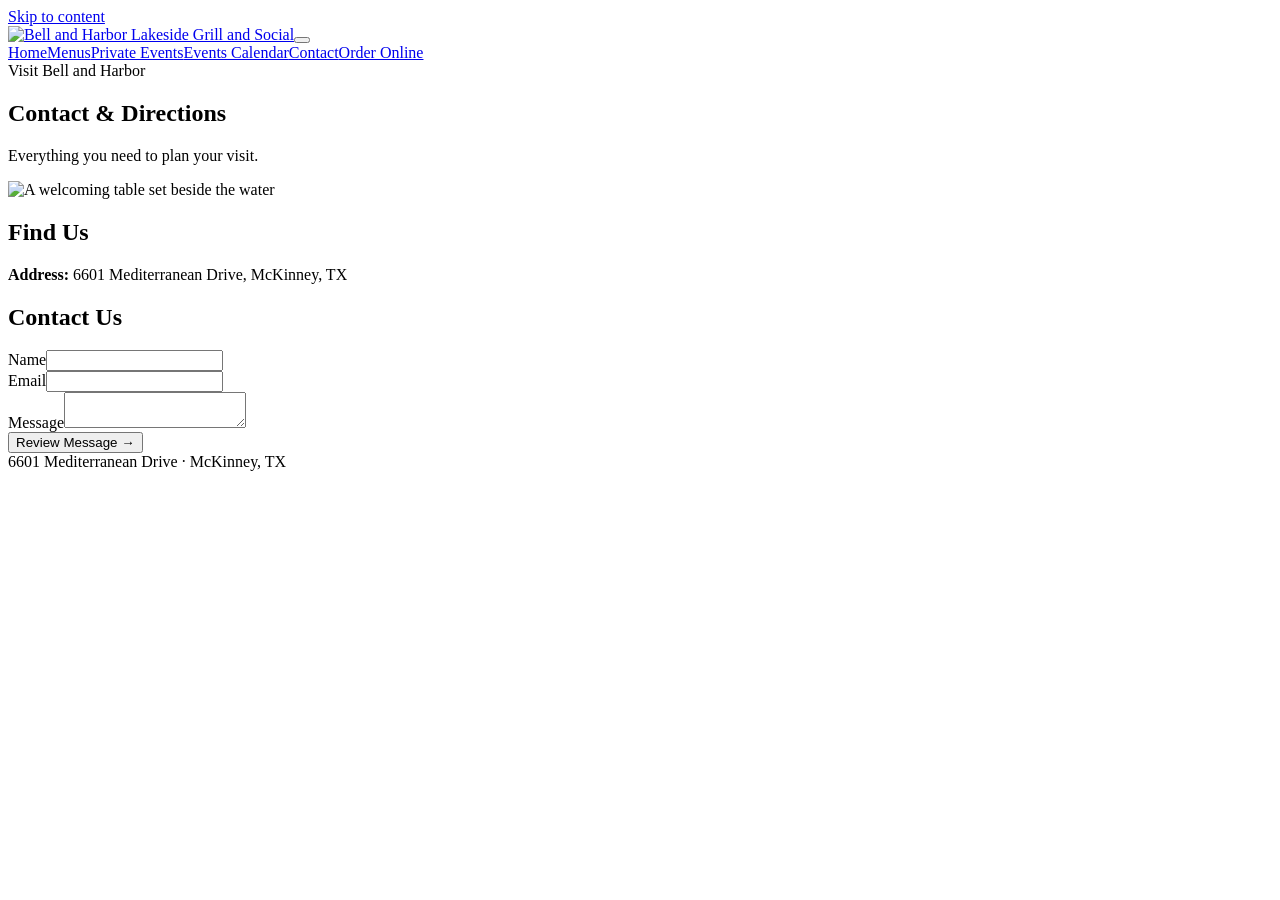
==== contact/index.html @ 9f1602d9 "Correct hero text backing and clean notices and menu interactions" ====
<!doctype html><html lang="en"><head><meta charset="utf-8"><meta name="viewport" content="width=device-width,initial-scale=1"><meta name="theme-color" content="#002140"><title>Contact & Directions | Bell and Harbor Lakeside Grill and Social</title><meta name="description" content="Restaurant hours, verified address, map and contact details for Bell and Harbor."><link rel="canonical" href="https://jasonsunburstdodge.github.io/Bell-and-Harbor/contact/"><link rel="stylesheet" href="/Bell-and-Harbor/site-style.css?v=20261118-menus-navy-text"><link rel="stylesheet" href="/Bell-and-Harbor/lakeside-home.css?v=20261118-menus-navy-text"><link rel="stylesheet" href="/Bell-and-Harbor/lakeside-inner.css?v=20261119-hero-text-panels"><link rel="stylesheet" href="/Bell-and-Harbor/lakeside-ctas.css?v=20261118-menus-navy-text"><link rel="preconnect" href="https://fonts.googleapis.com"><link rel="preconnect" href="https://fonts.gstatic.com" crossorigin><link rel="icon" type="image/jpeg" href="/Bell-and-Harbor/assets/redesign/brand-bell-harbor.jpg?v=20261118-navy-brand"></head><body class="lakeside-inner"><a class="skip" href="#main">Skip to content</a><header class="lake-header"><a class="lake-logo" href="/Bell-and-Harbor/" aria-label="Bell and Harbor home"><img src="/Bell-and-Harbor/assets/redesign/brand-bell-harbor.jpg?v=20261118-navy-brand" alt="Bell and Harbor Lakeside Grill and Social" width="180" height="200"></a><button class="lake-menu-toggle" aria-controls="lake-navigation" aria-expanded="false" aria-label="Open navigation" type="button"><span></span><span></span><span></span></button><nav id="lake-navigation" class="lake-navigation" aria-label="Primary navigation"><a href="/Bell-and-Harbor/">Home</a><a href="/Bell-and-Harbor/menus/">Menus</a><a href="/Bell-and-Harbor/private-events/">Private Events</a><a href="/Bell-and-Harbor/events/">Events Calendar</a><a href="/Bell-and-Harbor/contact/" aria-current="page">Contact</a><a class="lake-order" href="/Bell-and-Harbor/order/">Order Online</a></nav></header><main id="main"><section class="page-hero "><div><div class="hero-text-panel"><div class="eyebrow">Visit Bell and Harbor</div><h1>Contact & Directions</h1><p>Everything you need to plan your visit.</p></div></div><img src="/Bell-and-Harbor/assets/redesign/lakeside-table-setting-open-patio.webp" alt="A welcoming table set beside the water"></section><section class="content"><div class="split"><div class="panel"><h2>Find Us</h2><p><strong>Address:</strong> 6601 Mediterranean Drive, McKinney, TX</p></div><form class="panel" data-preview="contact"><h2>Contact Us</h2><div class="field"><label for="c-name">Name</label><input id="c-name" name="c-name" type="text" required></div><div class="field"><label for="c-email">Email</label><input id="c-email" name="c-email" type="email" required></div><div class="field"><label for="c-message">Message</label><textarea id="c-message" required></textarea></div><button class="button" type="submit">Review Message →</button><div role="status" aria-live="polite"></div></form></div></section></main><footer class="lake-footer"><span>6601 Mediterranean Drive · McKinney, TX</span></footer><script src="/Bell-and-Harbor/site-app.js?v=20261119-clean-copy" defer></script><script src="/Bell-and-Harbor/lakeside-nav.js" defer></script></body></html>
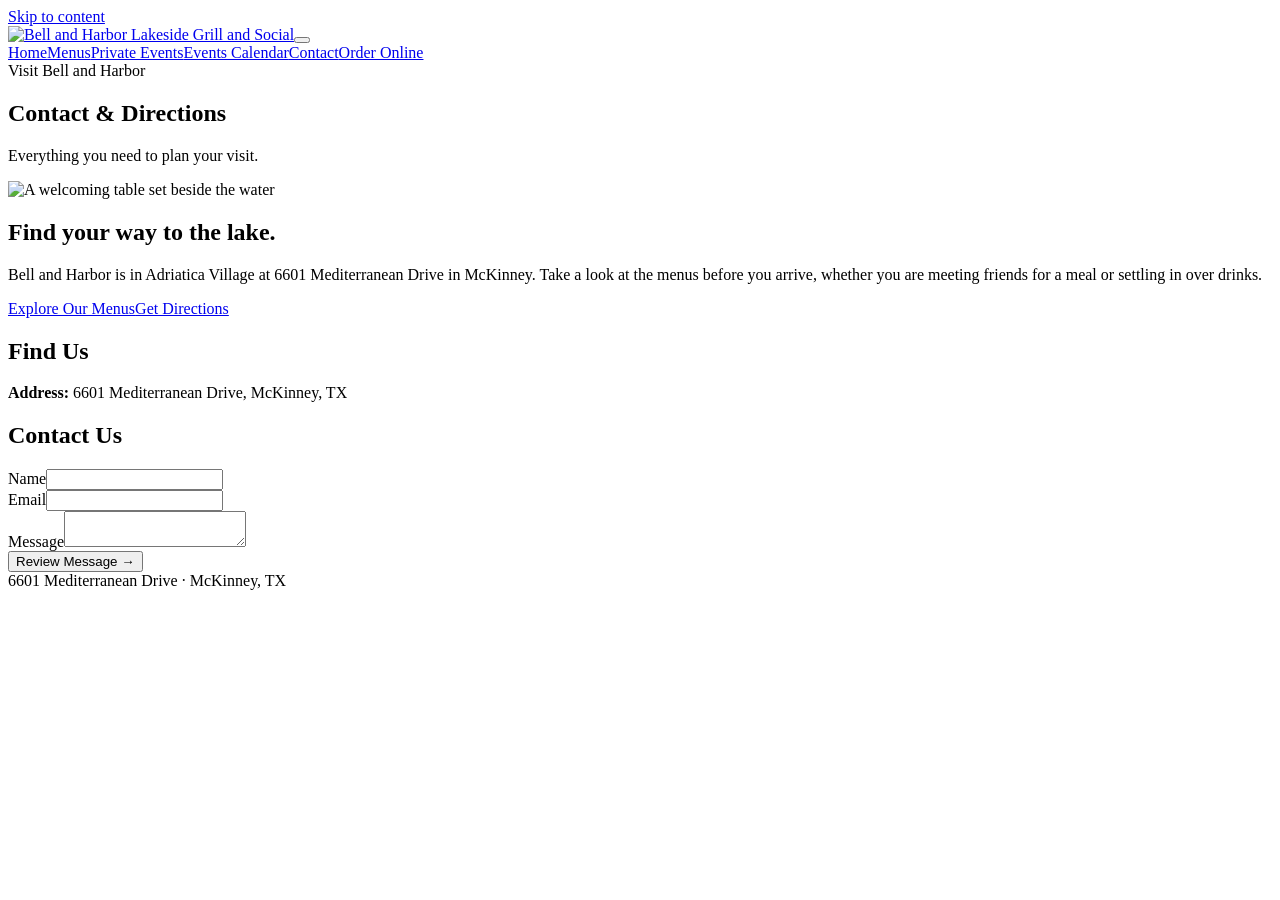
==== commit 068297e7: "Add helpful visit content and fit calendar to phone screens" ====
--- a/contact/index.html
+++ b/contact/index.html
@@ -1 +1 @@
-<!doctype html><html lang="en"><head><meta charset="utf-8"><meta name="viewport" content="width=device-width,initial-scale=1"><meta name="theme-color" content="#002140"><title>Contact & Directions | Bell and Harbor Lakeside Grill and Social</title><meta name="description" content="Restaurant hours, verified address, map and contact details for Bell and Harbor."><link rel="canonical" href="https://jasonsunburstdodge.github.io/Bell-and-Harbor/contact/"><link rel="stylesheet" href="/Bell-and-Harbor/site-style.css?v=20261118-menus-navy-text"><link rel="stylesheet" href="/Bell-and-Harbor/lakeside-home.css?v=20261118-menus-navy-text"><link rel="stylesheet" href="/Bell-and-Harbor/lakeside-inner.css?v=20261119-hero-text-panels"><link rel="stylesheet" href="/Bell-and-Harbor/lakeside-ctas.css?v=20261118-menus-navy-text"><link rel="preconnect" href="https://fonts.googleapis.com"><link rel="preconnect" href="https://fonts.gstatic.com" crossorigin><link rel="icon" type="image/jpeg" href="/Bell-and-Harbor/assets/redesign/brand-bell-harbor.jpg?v=20261118-navy-brand"></head><body class="lakeside-inner"><a class="skip" href="#main">Skip to content</a><header class="lake-header"><a class="lake-logo" href="/Bell-and-Harbor/" aria-label="Bell and Harbor home"><img src="/Bell-and-Harbor/assets/redesign/brand-bell-harbor.jpg?v=20261118-navy-brand" alt="Bell and Harbor Lakeside Grill and Social" width="180" height="200"></a><button class="lake-menu-toggle" aria-controls="lake-navigation" aria-expanded="false" aria-label="Open navigation" type="button"><span></span><span></span><span></span></button><nav id="lake-navigation" class="lake-navigation" aria-label="Primary navigation"><a href="/Bell-and-Harbor/">Home</a><a href="/Bell-and-Harbor/menus/">Menus</a><a href="/Bell-and-Harbor/private-events/">Private Events</a><a href="/Bell-and-Harbor/events/">Events Calendar</a><a href="/Bell-and-Harbor/contact/" aria-current="page">Contact</a><a class="lake-order" href="/Bell-and-Harbor/order/">Order Online</a></nav></header><main id="main"><section class="page-hero "><div><div class="hero-text-panel"><div class="eyebrow">Visit Bell and Harbor</div><h1>Contact & Directions</h1><p>Everything you need to plan your visit.</p></div></div><img src="/Bell-and-Harbor/assets/redesign/lakeside-table-setting-open-patio.webp" alt="A welcoming table set beside the water"></section><section class="content"><div class="split"><div class="panel"><h2>Find Us</h2><p><strong>Address:</strong> 6601 Mediterranean Drive, McKinney, TX</p></div><form class="panel" data-preview="contact"><h2>Contact Us</h2><div class="field"><label for="c-name">Name</label><input id="c-name" name="c-name" type="text" required></div><div class="field"><label for="c-email">Email</label><input id="c-email" name="c-email" type="email" required></div><div class="field"><label for="c-message">Message</label><textarea id="c-message" required></textarea></div><button class="button" type="submit">Review Message →</button><div role="status" aria-live="polite"></div></form></div></section></main><footer class="lake-footer"><span>6601 Mediterranean Drive · McKinney, TX</span></footer><script src="/Bell-and-Harbor/site-app.js?v=20261119-clean-copy" defer></script><script src="/Bell-and-Harbor/lakeside-nav.js" defer></script></body></html>+<!doctype html><html lang="en"><head><meta charset="utf-8"><meta name="viewport" content="width=device-width,initial-scale=1"><meta name="theme-color" content="#002140"><title>Contact & Directions | Bell and Harbor Lakeside Grill and Social</title><meta name="description" content="Restaurant hours, verified address, map and contact details for Bell and Harbor."><link rel="canonical" href="https://jasonsunburstdodge.github.io/Bell-and-Harbor/contact/"><link rel="stylesheet" href="/Bell-and-Harbor/site-style.css?v=20261118-menus-navy-text"><link rel="stylesheet" href="/Bell-and-Harbor/lakeside-home.css?v=20261118-menus-navy-text"><link rel="stylesheet" href="/Bell-and-Harbor/lakeside-inner.css?v=20261119-hero-text-panels"><link rel="stylesheet" href="/Bell-and-Harbor/lakeside-ctas.css?v=20261118-menus-navy-text"><link rel="preconnect" href="https://fonts.googleapis.com"><link rel="preconnect" href="https://fonts.gstatic.com" crossorigin><link rel="icon" type="image/jpeg" href="/Bell-and-Harbor/assets/redesign/brand-bell-harbor.jpg?v=20261118-navy-brand"></head><body class="lakeside-inner"><a class="skip" href="#main">Skip to content</a><header class="lake-header"><a class="lake-logo" href="/Bell-and-Harbor/" aria-label="Bell and Harbor home"><img src="/Bell-and-Harbor/assets/redesign/brand-bell-harbor.jpg?v=20261118-navy-brand" alt="Bell and Harbor Lakeside Grill and Social" width="180" height="200"></a><button class="lake-menu-toggle" aria-controls="lake-navigation" aria-expanded="false" aria-label="Open navigation" type="button"><span></span><span></span><span></span></button><nav id="lake-navigation" class="lake-navigation" aria-label="Primary navigation"><a href="/Bell-and-Harbor/">Home</a><a href="/Bell-and-Harbor/menus/">Menus</a><a href="/Bell-and-Harbor/private-events/">Private Events</a><a href="/Bell-and-Harbor/events/">Events Calendar</a><a href="/Bell-and-Harbor/contact/" aria-current="page">Contact</a><a class="lake-order" href="/Bell-and-Harbor/order/">Order Online</a></nav></header><main id="main"><section class="page-hero "><div><div class="hero-text-panel"><div class="eyebrow">Visit Bell and Harbor</div><h1>Contact & Directions</h1><p>Everything you need to plan your visit.</p></div></div><img src="/Bell-and-Harbor/assets/redesign/lakeside-table-setting-open-patio.webp" alt="A welcoming table set beside the water"></section><section class="content"><section class="section"><h2>Find your way to the lake.</h2><p>Bell and Harbor is in Adriatica Village at 6601 Mediterranean Drive in McKinney. Take a look at the menus before you arrive, whether you are meeting friends for a meal or settling in over drinks.</p><div class="buttons"><a class="button" href="/Bell-and-Harbor/menus/">Explore Our Menus</a><a class="button outline" href="https://www.google.com/maps/search/?api=1&amp;query=6601+Mediterranean+Drive+McKinney+TX" target="_blank" rel="noopener noreferrer">Get Directions</a></div></section><div class="split"><div class="panel"><h2>Find Us</h2><p><strong>Address:</strong> 6601 Mediterranean Drive, McKinney, TX</p></div><form class="panel" data-preview="contact"><h2>Contact Us</h2><div class="field"><label for="c-name">Name</label><input id="c-name" name="c-name" type="text" required></div><div class="field"><label for="c-email">Email</label><input id="c-email" name="c-email" type="email" required></div><div class="field"><label for="c-message">Message</label><textarea id="c-message" required></textarea></div><button class="button" type="submit">Review Message →</button><div role="status" aria-live="polite"></div></form></div></section></main><footer class="lake-footer"><span>6601 Mediterranean Drive · McKinney, TX</span></footer><script src="/Bell-and-Harbor/site-app.js?v=20261119-clean-copy" defer></script><script src="/Bell-and-Harbor/lakeside-nav.js" defer></script></body></html>
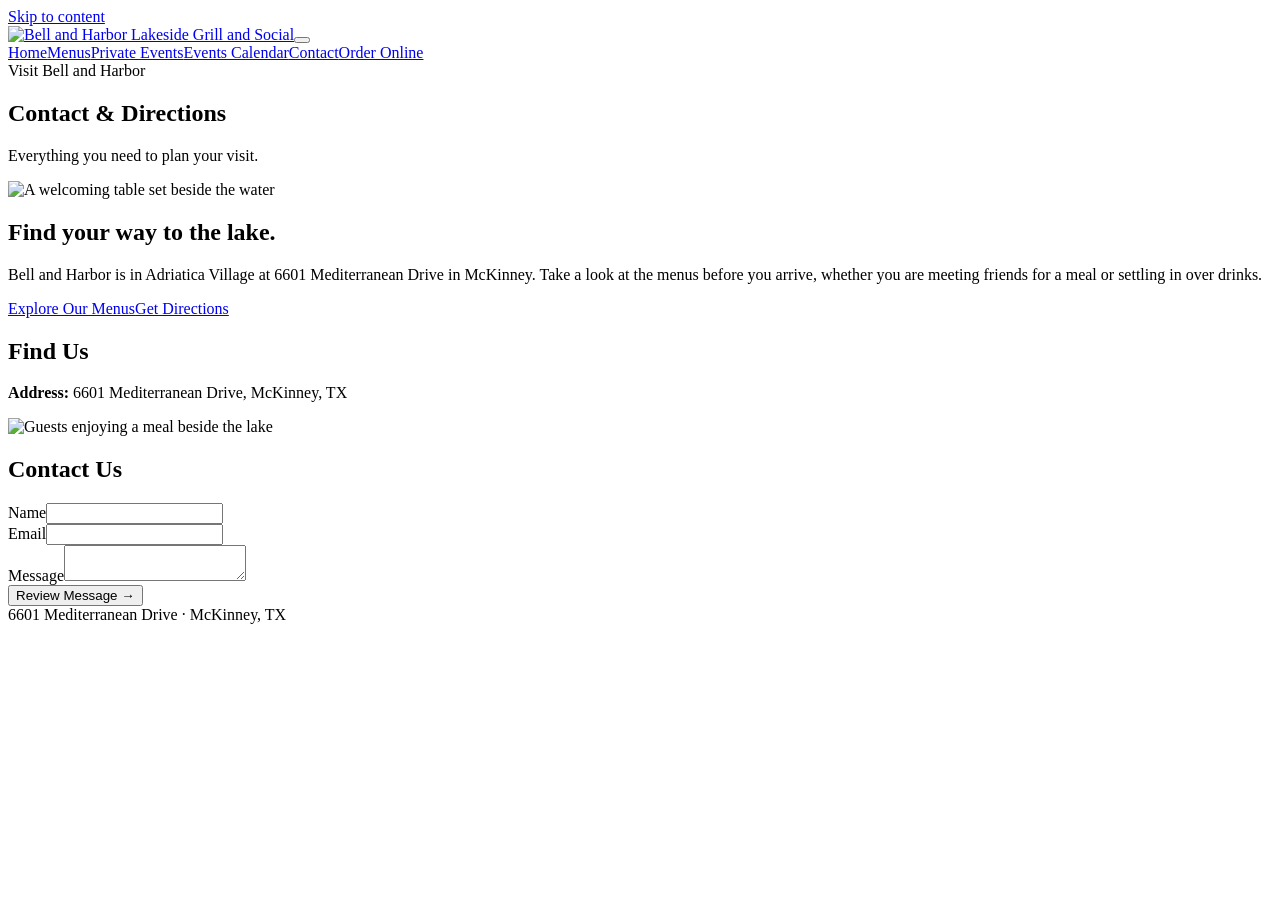
==== commit 4f7835cc: "Give interiors an editorial lakeside layout and paired menu card actions" ====
--- a/contact/index.html
+++ b/contact/index.html
@@ -1 +1 @@
-<!doctype html><html lang="en"><head><meta charset="utf-8"><meta name="viewport" content="width=device-width,initial-scale=1"><meta name="theme-color" content="#002140"><title>Contact & Directions | Bell and Harbor Lakeside Grill and Social</title><meta name="description" content="Restaurant hours, verified address, map and contact details for Bell and Harbor."><link rel="canonical" href="https://jasonsunburstdodge.github.io/Bell-and-Harbor/contact/"><link rel="stylesheet" href="/Bell-and-Harbor/site-style.css?v=20261118-menus-navy-text"><link rel="stylesheet" href="/Bell-and-Harbor/lakeside-home.css?v=20261118-menus-navy-text"><link rel="stylesheet" href="/Bell-and-Harbor/lakeside-inner.css?v=20261119-hero-text-panels"><link rel="stylesheet" href="/Bell-and-Harbor/lakeside-ctas.css?v=20261118-menus-navy-text"><link rel="preconnect" href="https://fonts.googleapis.com"><link rel="preconnect" href="https://fonts.gstatic.com" crossorigin><link rel="icon" type="image/jpeg" href="/Bell-and-Harbor/assets/redesign/brand-bell-harbor.jpg?v=20261118-navy-brand"></head><body class="lakeside-inner"><a class="skip" href="#main">Skip to content</a><header class="lake-header"><a class="lake-logo" href="/Bell-and-Harbor/" aria-label="Bell and Harbor home"><img src="/Bell-and-Harbor/assets/redesign/brand-bell-harbor.jpg?v=20261118-navy-brand" alt="Bell and Harbor Lakeside Grill and Social" width="180" height="200"></a><button class="lake-menu-toggle" aria-controls="lake-navigation" aria-expanded="false" aria-label="Open navigation" type="button"><span></span><span></span><span></span></button><nav id="lake-navigation" class="lake-navigation" aria-label="Primary navigation"><a href="/Bell-and-Harbor/">Home</a><a href="/Bell-and-Harbor/menus/">Menus</a><a href="/Bell-and-Harbor/private-events/">Private Events</a><a href="/Bell-and-Harbor/events/">Events Calendar</a><a href="/Bell-and-Harbor/contact/" aria-current="page">Contact</a><a class="lake-order" href="/Bell-and-Harbor/order/">Order Online</a></nav></header><main id="main"><section class="page-hero "><div><div class="hero-text-panel"><div class="eyebrow">Visit Bell and Harbor</div><h1>Contact & Directions</h1><p>Everything you need to plan your visit.</p></div></div><img src="/Bell-and-Harbor/assets/redesign/lakeside-table-setting-open-patio.webp" alt="A welcoming table set beside the water"></section><section class="content"><section class="section"><h2>Find your way to the lake.</h2><p>Bell and Harbor is in Adriatica Village at 6601 Mediterranean Drive in McKinney. Take a look at the menus before you arrive, whether you are meeting friends for a meal or settling in over drinks.</p><div class="buttons"><a class="button" href="/Bell-and-Harbor/menus/">Explore Our Menus</a><a class="button outline" href="https://www.google.com/maps/search/?api=1&amp;query=6601+Mediterranean+Drive+McKinney+TX" target="_blank" rel="noopener noreferrer">Get Directions</a></div></section><div class="split"><div class="panel"><h2>Find Us</h2><p><strong>Address:</strong> 6601 Mediterranean Drive, McKinney, TX</p></div><form class="panel" data-preview="contact"><h2>Contact Us</h2><div class="field"><label for="c-name">Name</label><input id="c-name" name="c-name" type="text" required></div><div class="field"><label for="c-email">Email</label><input id="c-email" name="c-email" type="email" required></div><div class="field"><label for="c-message">Message</label><textarea id="c-message" required></textarea></div><button class="button" type="submit">Review Message →</button><div role="status" aria-live="polite"></div></form></div></section></main><footer class="lake-footer"><span>6601 Mediterranean Drive · McKinney, TX</span></footer><script src="/Bell-and-Harbor/site-app.js?v=20261119-clean-copy" defer></script><script src="/Bell-and-Harbor/lakeside-nav.js" defer></script></body></html>+<!doctype html><html lang="en"><head><meta charset="utf-8"><meta name="viewport" content="width=device-width,initial-scale=1"><meta name="theme-color" content="#002140"><title>Contact & Directions | Bell and Harbor Lakeside Grill and Social</title><meta name="description" content="Restaurant hours, verified address, map and contact details for Bell and Harbor."><link rel="canonical" href="https://jasonsunburstdodge.github.io/Bell-and-Harbor/contact/"><link rel="stylesheet" href="/Bell-and-Harbor/site-style.css?v=20261118-menus-navy-text"><link rel="stylesheet" href="/Bell-and-Harbor/lakeside-home.css?v=20261118-menus-navy-text"><link rel="stylesheet" href="/Bell-and-Harbor/lakeside-inner.css?v=20261119-full-width-text-bar"><link rel="stylesheet" href="/Bell-and-Harbor/lakeside-ctas.css?v=20261118-menus-navy-text"><link rel="preconnect" href="https://fonts.googleapis.com"><link rel="preconnect" href="https://fonts.gstatic.com" crossorigin><link rel="icon" type="image/jpeg" href="/Bell-and-Harbor/assets/redesign/brand-bell-harbor.jpg?v=20261118-navy-brand"><link rel="stylesheet" href="/Bell-and-Harbor/lakeside-editorial.css?v=20261119-editorial"></head><body class="lakeside-inner"><a class="skip" href="#main">Skip to content</a><header class="lake-header"><a class="lake-logo" href="/Bell-and-Harbor/" aria-label="Bell and Harbor home"><img src="/Bell-and-Harbor/assets/redesign/brand-bell-harbor.jpg?v=20261118-navy-brand" alt="Bell and Harbor Lakeside Grill and Social" width="180" height="200"></a><button class="lake-menu-toggle" aria-controls="lake-navigation" aria-expanded="false" aria-label="Open navigation" type="button"><span></span><span></span><span></span></button><nav id="lake-navigation" class="lake-navigation" aria-label="Primary navigation"><a href="/Bell-and-Harbor/">Home</a><a href="/Bell-and-Harbor/menus/">Menus</a><a href="/Bell-and-Harbor/private-events/">Private Events</a><a href="/Bell-and-Harbor/events/">Events Calendar</a><a href="/Bell-and-Harbor/contact/" aria-current="page">Contact</a><a class="lake-order" href="/Bell-and-Harbor/order/">Order Online</a></nav></header><main id="main"><section class="page-hero "><div><div class="hero-text-panel"><div class="eyebrow">Visit Bell and Harbor</div><h1>Contact & Directions</h1><p>Everything you need to plan your visit.</p></div></div><img src="/Bell-and-Harbor/assets/redesign/lakeside-table-setting-open-patio.webp" alt="A welcoming table set beside the water"></section><section class="content"><section class="section"><h2>Find your way to the lake.</h2><p>Bell and Harbor is in Adriatica Village at 6601 Mediterranean Drive in McKinney. Take a look at the menus before you arrive, whether you are meeting friends for a meal or settling in over drinks.</p><div class="buttons"><a class="button" href="/Bell-and-Harbor/menus/">Explore Our Menus</a><a class="button outline" href="https://www.google.com/maps/search/?api=1&amp;query=6601+Mediterranean+Drive+McKinney+TX" target="_blank" rel="noopener noreferrer">Get Directions</a></div></section><div class="split"><div class="panel"><h2>Find Us</h2><p><strong>Address:</strong> 6601 Mediterranean Drive, McKinney, TX</p><img class="editorial-panel-image" src="/Bell-and-Harbor/assets/redesign/hero-lakeside-couple-open-patio.webp" alt="Guests enjoying a meal beside the lake" loading="lazy" width="1536" height="1024"></div><form class="panel" data-preview="contact"><h2>Contact Us</h2><div class="field"><label for="c-name">Name</label><input id="c-name" name="c-name" type="text" required></div><div class="field"><label for="c-email">Email</label><input id="c-email" name="c-email" type="email" required></div><div class="field"><label for="c-message">Message</label><textarea id="c-message" required></textarea></div><button class="button" type="submit">Review Message →</button><div role="status" aria-live="polite"></div></form></div></section></main><footer class="lake-footer"><span>6601 Mediterranean Drive · McKinney, TX</span></footer><script src="/Bell-and-Harbor/site-app.js?v=20261119-clean-copy" defer></script><script src="/Bell-and-Harbor/lakeside-nav.js" defer></script></body></html>
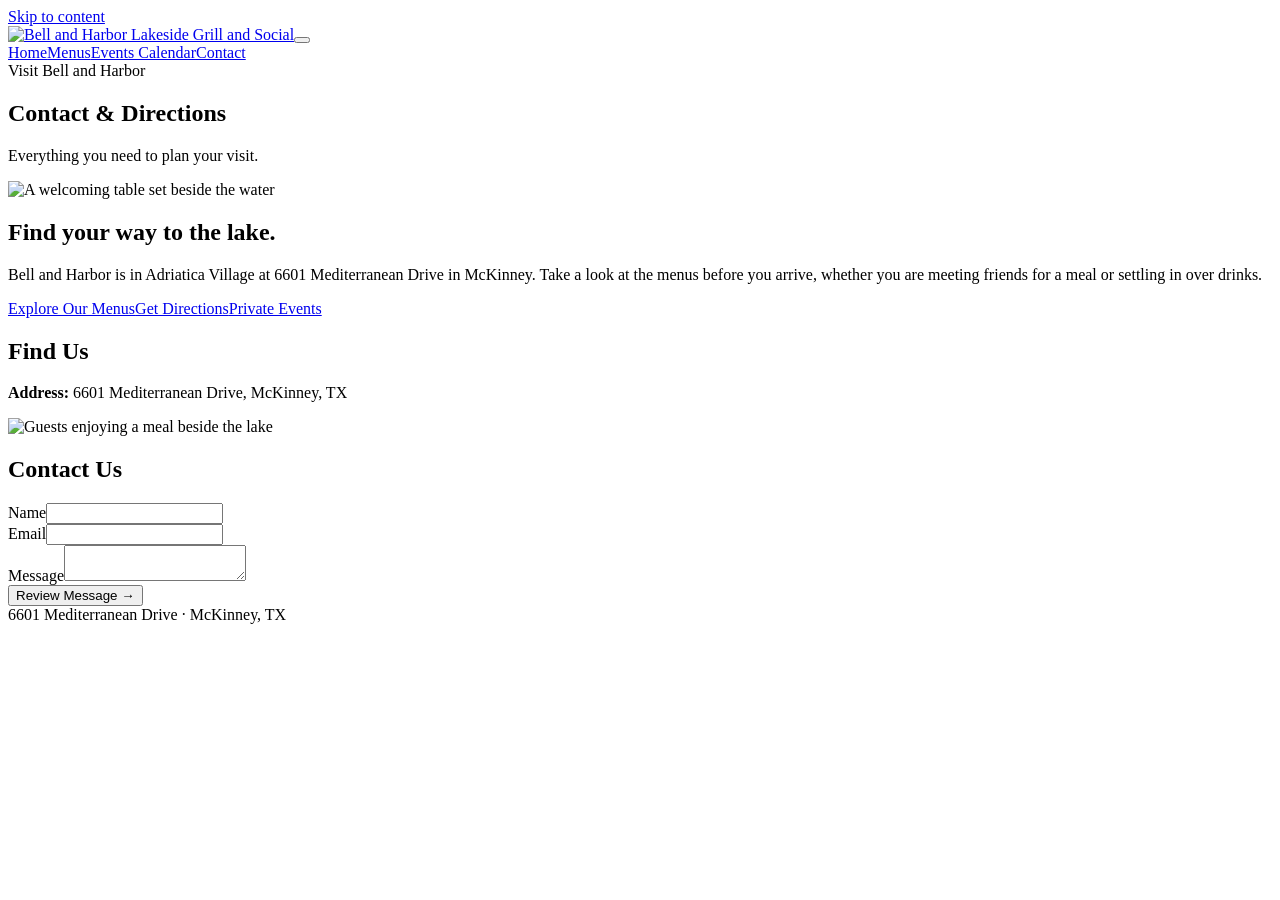
==== commit 5e5e2e0b: "Compact visit actions and simplify primary navigation" ====
--- a/contact/index.html
+++ b/contact/index.html
@@ -1 +1 @@
-<!doctype html><html lang="en"><head><meta charset="utf-8"><meta name="viewport" content="width=device-width,initial-scale=1"><meta name="theme-color" content="#002140"><title>Contact & Directions | Bell and Harbor Lakeside Grill and Social</title><meta name="description" content="Restaurant hours, verified address, map and contact details for Bell and Harbor."><link rel="canonical" href="https://jasonsunburstdodge.github.io/Bell-and-Harbor/contact/"><link rel="stylesheet" href="/Bell-and-Harbor/site-style.css?v=20261118-menus-navy-text"><link rel="stylesheet" href="/Bell-and-Harbor/lakeside-home.css?v=20261118-menus-navy-text"><link rel="stylesheet" href="/Bell-and-Harbor/lakeside-inner.css?v=20261119-full-width-text-bar"><link rel="stylesheet" href="/Bell-and-Harbor/lakeside-ctas.css?v=20261118-menus-navy-text"><link rel="preconnect" href="https://fonts.googleapis.com"><link rel="preconnect" href="https://fonts.gstatic.com" crossorigin><link rel="icon" type="image/jpeg" href="/Bell-and-Harbor/assets/redesign/brand-bell-harbor.jpg?v=20261118-navy-brand"><link rel="stylesheet" href="/Bell-and-Harbor/lakeside-editorial.css?v=20261119-editorial"></head><body class="lakeside-inner"><a class="skip" href="#main">Skip to content</a><header class="lake-header"><a class="lake-logo" href="/Bell-and-Harbor/" aria-label="Bell and Harbor home"><img src="/Bell-and-Harbor/assets/redesign/brand-bell-harbor.jpg?v=20261118-navy-brand" alt="Bell and Harbor Lakeside Grill and Social" width="180" height="200"></a><button class="lake-menu-toggle" aria-controls="lake-navigation" aria-expanded="false" aria-label="Open navigation" type="button"><span></span><span></span><span></span></button><nav id="lake-navigation" class="lake-navigation" aria-label="Primary navigation"><a href="/Bell-and-Harbor/">Home</a><a href="/Bell-and-Harbor/menus/">Menus</a><a href="/Bell-and-Harbor/private-events/">Private Events</a><a href="/Bell-and-Harbor/events/">Events Calendar</a><a href="/Bell-and-Harbor/contact/" aria-current="page">Contact</a><a class="lake-order" href="/Bell-and-Harbor/order/">Order Online</a></nav></header><main id="main"><section class="page-hero "><div><div class="hero-text-panel"><div class="eyebrow">Visit Bell and Harbor</div><h1>Contact & Directions</h1><p>Everything you need to plan your visit.</p></div></div><img src="/Bell-and-Harbor/assets/redesign/lakeside-table-setting-open-patio.webp" alt="A welcoming table set beside the water"></section><section class="content"><section class="section"><h2>Find your way to the lake.</h2><p>Bell and Harbor is in Adriatica Village at 6601 Mediterranean Drive in McKinney. Take a look at the menus before you arrive, whether you are meeting friends for a meal or settling in over drinks.</p><div class="buttons"><a class="button" href="/Bell-and-Harbor/menus/">Explore Our Menus</a><a class="button outline" href="https://www.google.com/maps/search/?api=1&amp;query=6601+Mediterranean+Drive+McKinney+TX" target="_blank" rel="noopener noreferrer">Get Directions</a></div></section><div class="split"><div class="panel"><h2>Find Us</h2><p><strong>Address:</strong> 6601 Mediterranean Drive, McKinney, TX</p><img class="editorial-panel-image" src="/Bell-and-Harbor/assets/redesign/hero-lakeside-couple-open-patio.webp" alt="Guests enjoying a meal beside the lake" loading="lazy" width="1536" height="1024"></div><form class="panel" data-preview="contact"><h2>Contact Us</h2><div class="field"><label for="c-name">Name</label><input id="c-name" name="c-name" type="text" required></div><div class="field"><label for="c-email">Email</label><input id="c-email" name="c-email" type="email" required></div><div class="field"><label for="c-message">Message</label><textarea id="c-message" required></textarea></div><button class="button" type="submit">Review Message →</button><div role="status" aria-live="polite"></div></form></div></section></main><footer class="lake-footer"><span>6601 Mediterranean Drive · McKinney, TX</span></footer><script src="/Bell-and-Harbor/site-app.js?v=20261119-clean-copy" defer></script><script src="/Bell-and-Harbor/lakeside-nav.js" defer></script></body></html>+<!doctype html><html lang="en"><head><meta charset="utf-8"><meta name="viewport" content="width=device-width,initial-scale=1"><meta name="theme-color" content="#002140"><title>Contact & Directions | Bell and Harbor Lakeside Grill and Social</title><meta name="description" content="Restaurant hours, verified address, map and contact details for Bell and Harbor."><link rel="canonical" href="https://jasonsunburstdodge.github.io/Bell-and-Harbor/contact/"><link rel="stylesheet" href="/Bell-and-Harbor/site-style.css?v=20261119-cool-white-blue"><link rel="stylesheet" href="/Bell-and-Harbor/lakeside-home.css?v=20261119-cool-white-blue"><link rel="stylesheet" href="/Bell-and-Harbor/lakeside-inner.css?v=20261119-cool-white-blue"><link rel="stylesheet" href="/Bell-and-Harbor/lakeside-ctas.css?v=20261119-cool-white-blue"><link rel="preconnect" href="https://fonts.googleapis.com"><link rel="preconnect" href="https://fonts.gstatic.com" crossorigin><link rel="icon" type="image/jpeg" href="/Bell-and-Harbor/assets/redesign/brand-bell-harbor.jpg?v=20261118-navy-brand"><link rel="stylesheet" href="/Bell-and-Harbor/lakeside-editorial.css?v=20261119-cool-white-blue"></head><body class="lakeside-inner"><a class="skip" href="#main">Skip to content</a><header class="lake-header"><a class="lake-logo" href="/Bell-and-Harbor/" aria-label="Bell and Harbor home"><img src="/Bell-and-Harbor/assets/redesign/brand-bell-harbor.jpg?v=20261118-navy-brand" alt="Bell and Harbor Lakeside Grill and Social" width="180" height="200"></a><button class="lake-menu-toggle" aria-controls="lake-navigation" aria-expanded="false" aria-label="Open navigation" type="button"><span></span><span></span><span></span></button><nav id="lake-navigation" class="lake-navigation" aria-label="Primary navigation"><a href="/Bell-and-Harbor/">Home</a><a href="/Bell-and-Harbor/menus/">Menus</a><a href="/Bell-and-Harbor/events/">Events Calendar</a><a href="/Bell-and-Harbor/contact/" aria-current="page">Contact</a></nav></header><main id="main"><section class="page-hero "><div><div class="hero-text-panel"><div class="eyebrow">Visit Bell and Harbor</div><h1>Contact & Directions</h1><p>Everything you need to plan your visit.</p></div></div><img src="/Bell-and-Harbor/assets/redesign/lakeside-table-setting-open-patio.webp" alt="A welcoming table set beside the water"></section><section class="content"><section class="section"><h2>Find your way to the lake.</h2><p>Bell and Harbor is in Adriatica Village at 6601 Mediterranean Drive in McKinney. Take a look at the menus before you arrive, whether you are meeting friends for a meal or settling in over drinks.</p><div class="buttons"><a class="button" href="/Bell-and-Harbor/menus/">Explore Our Menus</a><a class="button outline" href="https://www.google.com/maps/search/?api=1&amp;query=6601+Mediterranean+Drive+McKinney+TX" target="_blank" rel="noopener noreferrer">Get Directions</a><a class="button outline" href="/Bell-and-Harbor/private-events/">Private Events</a></div></section><div class="split"><div class="panel"><h2>Find Us</h2><p><strong>Address:</strong> 6601 Mediterranean Drive, McKinney, TX</p><img class="editorial-panel-image" src="/Bell-and-Harbor/assets/redesign/hero-lakeside-couple-open-patio.webp" alt="Guests enjoying a meal beside the lake" loading="lazy" width="1536" height="1024"></div><form class="panel" data-preview="contact"><h2>Contact Us</h2><div class="field"><label for="c-name">Name</label><input id="c-name" name="c-name" type="text" required></div><div class="field"><label for="c-email">Email</label><input id="c-email" name="c-email" type="email" required></div><div class="field"><label for="c-message">Message</label><textarea id="c-message" required></textarea></div><button class="button" type="submit">Review Message →</button><div role="status" aria-live="polite"></div></form></div></section></main><footer class="lake-footer"><span>6601 Mediterranean Drive · McKinney, TX</span></footer><script src="/Bell-and-Harbor/site-app.js?v=20261119-clean-copy" defer></script><script src="/Bell-and-Harbor/lakeside-nav.js" defer></script></body></html>
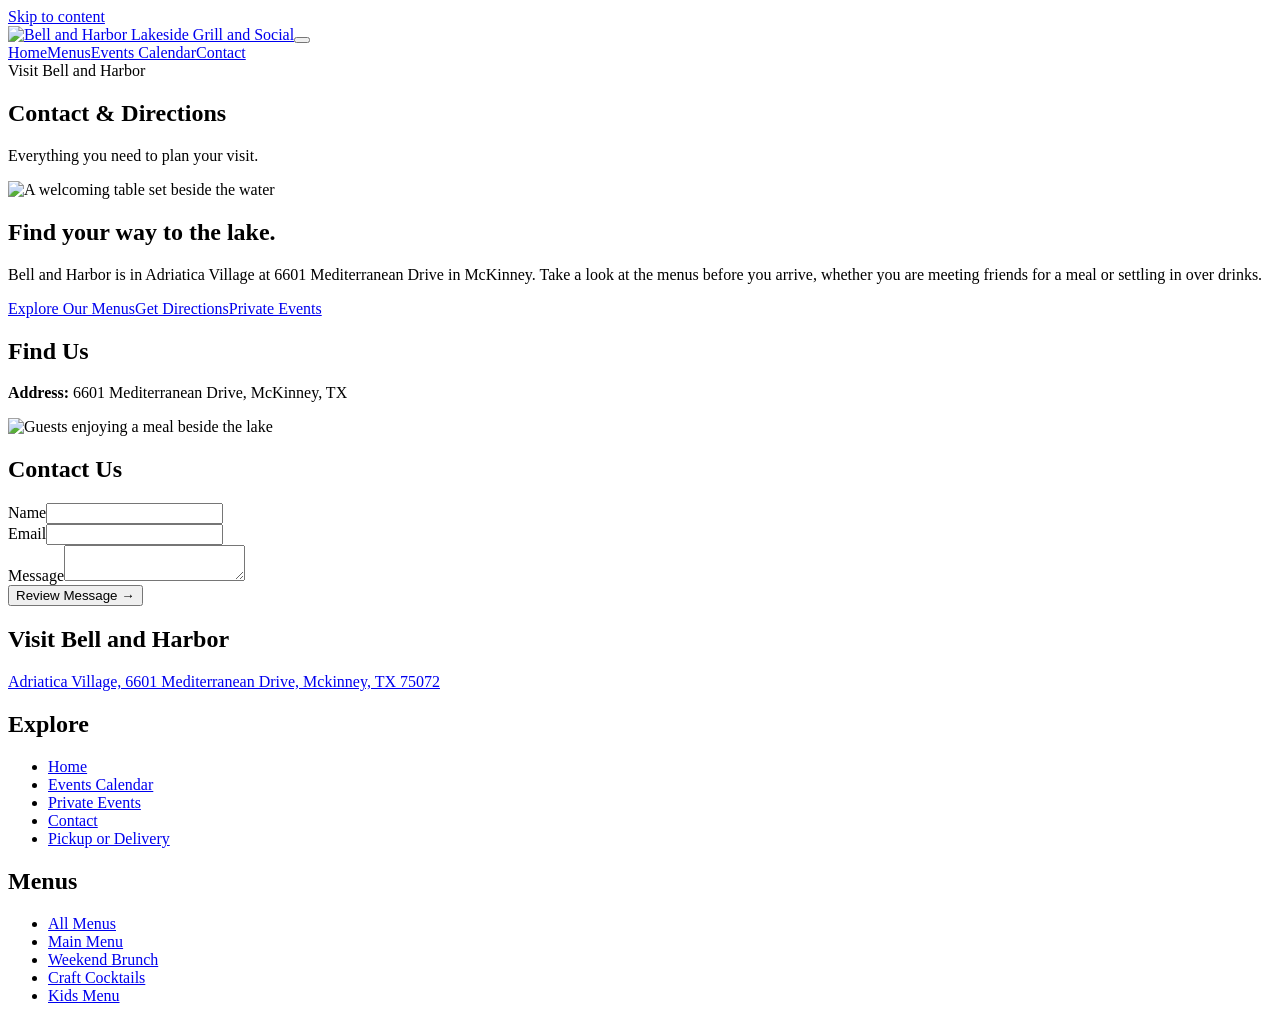
==== commit ebf8a1f3: "Add a responsive sitewide footer sitemap, linked address and mobile menu button colors" ====
--- a/contact/index.html
+++ b/contact/index.html
@@ -1 +1 @@
-<!doctype html><html lang="en"><head><meta charset="utf-8"><meta name="viewport" content="width=device-width,initial-scale=1"><meta name="theme-color" content="#002140"><title>Contact & Directions | Bell and Harbor Lakeside Grill and Social</title><meta name="description" content="Restaurant hours, verified address, map and contact details for Bell and Harbor."><link rel="canonical" href="https://jasonsunburstdodge.github.io/Bell-and-Harbor/contact/"><link rel="stylesheet" href="/Bell-and-Harbor/site-style.css?v=20261119-cool-white-blue"><link rel="stylesheet" href="/Bell-and-Harbor/lakeside-home.css?v=20261119-cool-white-blue"><link rel="stylesheet" href="/Bell-and-Harbor/lakeside-inner.css?v=20261119-cool-white-blue"><link rel="stylesheet" href="/Bell-and-Harbor/lakeside-ctas.css?v=20261119-cool-white-blue"><link rel="preconnect" href="https://fonts.googleapis.com"><link rel="preconnect" href="https://fonts.gstatic.com" crossorigin><link rel="icon" type="image/jpeg" href="/Bell-and-Harbor/assets/redesign/brand-bell-harbor.jpg?v=20261118-navy-brand"><link rel="stylesheet" href="/Bell-and-Harbor/lakeside-editorial.css?v=20261119-cool-white-blue"></head><body class="lakeside-inner"><a class="skip" href="#main">Skip to content</a><header class="lake-header"><a class="lake-logo" href="/Bell-and-Harbor/" aria-label="Bell and Harbor home"><img src="/Bell-and-Harbor/assets/redesign/brand-bell-harbor.jpg?v=20261118-navy-brand" alt="Bell and Harbor Lakeside Grill and Social" width="180" height="200"></a><button class="lake-menu-toggle" aria-controls="lake-navigation" aria-expanded="false" aria-label="Open navigation" type="button"><span></span><span></span><span></span></button><nav id="lake-navigation" class="lake-navigation" aria-label="Primary navigation"><a href="/Bell-and-Harbor/">Home</a><a href="/Bell-and-Harbor/menus/">Menus</a><a href="/Bell-and-Harbor/events/">Events Calendar</a><a href="/Bell-and-Harbor/contact/" aria-current="page">Contact</a></nav></header><main id="main"><section class="page-hero "><div><div class="hero-text-panel"><div class="eyebrow">Visit Bell and Harbor</div><h1>Contact & Directions</h1><p>Everything you need to plan your visit.</p></div></div><img src="/Bell-and-Harbor/assets/redesign/lakeside-table-setting-open-patio.webp" alt="A welcoming table set beside the water"></section><section class="content"><section class="section"><h2>Find your way to the lake.</h2><p>Bell and Harbor is in Adriatica Village at 6601 Mediterranean Drive in McKinney. Take a look at the menus before you arrive, whether you are meeting friends for a meal or settling in over drinks.</p><div class="buttons"><a class="button" href="/Bell-and-Harbor/menus/">Explore Our Menus</a><a class="button outline" href="https://www.google.com/maps/search/?api=1&amp;query=6601+Mediterranean+Drive+McKinney+TX" target="_blank" rel="noopener noreferrer">Get Directions</a><a class="button outline" href="/Bell-and-Harbor/private-events/">Private Events</a></div></section><div class="split"><div class="panel"><h2>Find Us</h2><p><strong>Address:</strong> 6601 Mediterranean Drive, McKinney, TX</p><img class="editorial-panel-image" src="/Bell-and-Harbor/assets/redesign/hero-lakeside-couple-open-patio.webp" alt="Guests enjoying a meal beside the lake" loading="lazy" width="1536" height="1024"></div><form class="panel" data-preview="contact"><h2>Contact Us</h2><div class="field"><label for="c-name">Name</label><input id="c-name" name="c-name" type="text" required></div><div class="field"><label for="c-email">Email</label><input id="c-email" name="c-email" type="email" required></div><div class="field"><label for="c-message">Message</label><textarea id="c-message" required></textarea></div><button class="button" type="submit">Review Message →</button><div role="status" aria-live="polite"></div></form></div></section></main><footer class="lake-footer"><span>6601 Mediterranean Drive · McKinney, TX</span></footer><script src="/Bell-and-Harbor/site-app.js?v=20261119-clean-copy" defer></script><script src="/Bell-and-Harbor/lakeside-nav.js" defer></script></body></html>+<!doctype html><html lang="en"><head><meta charset="utf-8"><meta name="viewport" content="width=device-width,initial-scale=1"><meta name="theme-color" content="#002140"><title>Contact & Directions | Bell and Harbor Lakeside Grill and Social</title><meta name="description" content="Restaurant hours, verified address, map and contact details for Bell and Harbor."><link rel="canonical" href="https://jasonsunburstdodge.github.io/Bell-and-Harbor/contact/"><link rel="stylesheet" href="/Bell-and-Harbor/site-style.css?v=20261119-cool-white-blue"><link rel="stylesheet" href="/Bell-and-Harbor/lakeside-home.css?v=20261119-cool-white-blue"><link rel="stylesheet" href="/Bell-and-Harbor/lakeside-inner.css?v=20261119-cool-white-blue"><link rel="stylesheet" href="/Bell-and-Harbor/lakeside-ctas.css?v=20261119-cool-white-blue"><link rel="preconnect" href="https://fonts.googleapis.com"><link rel="preconnect" href="https://fonts.gstatic.com" crossorigin><link rel="icon" type="image/jpeg" href="/Bell-and-Harbor/assets/redesign/brand-bell-harbor.jpg?v=20261118-navy-brand"><link rel="stylesheet" href="/Bell-and-Harbor/lakeside-editorial.css?v=20261119-cool-white-blue"><link rel="stylesheet" href="/Bell-and-Harbor/footer-sitemap.css"></head><body class="lakeside-inner"><a class="skip" href="#main">Skip to content</a><header class="lake-header"><a class="lake-logo" href="/Bell-and-Harbor/" aria-label="Bell and Harbor home"><img src="/Bell-and-Harbor/assets/redesign/brand-bell-harbor.jpg?v=20261118-navy-brand" alt="Bell and Harbor Lakeside Grill and Social" width="180" height="200"></a><button class="lake-menu-toggle" aria-controls="lake-navigation" aria-expanded="false" aria-label="Open navigation" type="button"><span></span><span></span><span></span></button><nav id="lake-navigation" class="lake-navigation" aria-label="Primary navigation"><a href="/Bell-and-Harbor/">Home</a><a href="/Bell-and-Harbor/menus/">Menus</a><a href="/Bell-and-Harbor/events/">Events Calendar</a><a href="/Bell-and-Harbor/contact/" aria-current="page">Contact</a></nav></header><main id="main"><section class="page-hero "><div><div class="hero-text-panel"><div class="eyebrow">Visit Bell and Harbor</div><h1>Contact & Directions</h1><p>Everything you need to plan your visit.</p></div></div><img src="/Bell-and-Harbor/assets/redesign/lakeside-table-setting-open-patio.webp" alt="A welcoming table set beside the water"></section><section class="content"><section class="section"><h2>Find your way to the lake.</h2><p>Bell and Harbor is in Adriatica Village at 6601 Mediterranean Drive in McKinney. Take a look at the menus before you arrive, whether you are meeting friends for a meal or settling in over drinks.</p><div class="buttons"><a class="button" href="/Bell-and-Harbor/menus/">Explore Our Menus</a><a class="button outline" href="https://www.google.com/maps/search/?api=1&amp;query=6601+Mediterranean+Drive+McKinney+TX" target="_blank" rel="noopener noreferrer">Get Directions</a><a class="button outline" href="/Bell-and-Harbor/private-events/">Private Events</a></div></section><div class="split"><div class="panel"><h2>Find Us</h2><p><strong>Address:</strong> 6601 Mediterranean Drive, McKinney, TX</p><img class="editorial-panel-image" src="/Bell-and-Harbor/assets/redesign/hero-lakeside-couple-open-patio.webp" alt="Guests enjoying a meal beside the lake" loading="lazy" width="1536" height="1024"></div><form class="panel" data-preview="contact"><h2>Contact Us</h2><div class="field"><label for="c-name">Name</label><input id="c-name" name="c-name" type="text" required></div><div class="field"><label for="c-email">Email</label><input id="c-email" name="c-email" type="email" required></div><div class="field"><label for="c-message">Message</label><textarea id="c-message" required></textarea></div><button class="button" type="submit">Review Message →</button><div role="status" aria-live="polite"></div></form></div></section></main><footer class="lake-footer bh-sitemap"><div class="bh-sitemap-inner"><div class="bh-sitemap-visit"><h2>Visit Bell and Harbor</h2><a class="bh-sitemap-address" data-map-directions href="https://www.google.com/maps/dir/?api=1&amp;destination=6601%20Mediterranean%20Drive%2C%20McKinney%2C%20TX%2075072">Adriatica Village, 6601 Mediterranean Drive, Mckinney, TX 75072</a></div><nav aria-label="Footer sitemap"><div><h2>Explore</h2><ul><li><a href="/Bell-and-Harbor/">Home</a></li><li><a href="/Bell-and-Harbor/events/">Events Calendar</a></li><li><a href="/Bell-and-Harbor/private-events/">Private Events</a></li><li><a href="/Bell-and-Harbor/contact/">Contact</a></li><li><a href="/Bell-and-Harbor/order/">Pickup or Delivery</a></li></ul></div><div><h2>Menus</h2><ul><li><a href="/Bell-and-Harbor/menus/">All Menus</a></li><li><a href="/Bell-and-Harbor/menus/main/">Main Menu</a></li><li><a href="/Bell-and-Harbor/menus/brunch/">Weekend Brunch</a></li><li><a href="/Bell-and-Harbor/menus/drinks/">Craft Cocktails</a></li><li><a href="/Bell-and-Harbor/menus/kids/">Kids Menu</a></li></ul></div></nav></div></footer><script src="/Bell-and-Harbor/site-app.js?v=20261119-clean-copy" defer></script><script src="/Bell-and-Harbor/lakeside-nav.js" defer></script><script src="/Bell-and-Harbor/visit-directions.js?v=20261119" defer></script></body></html>
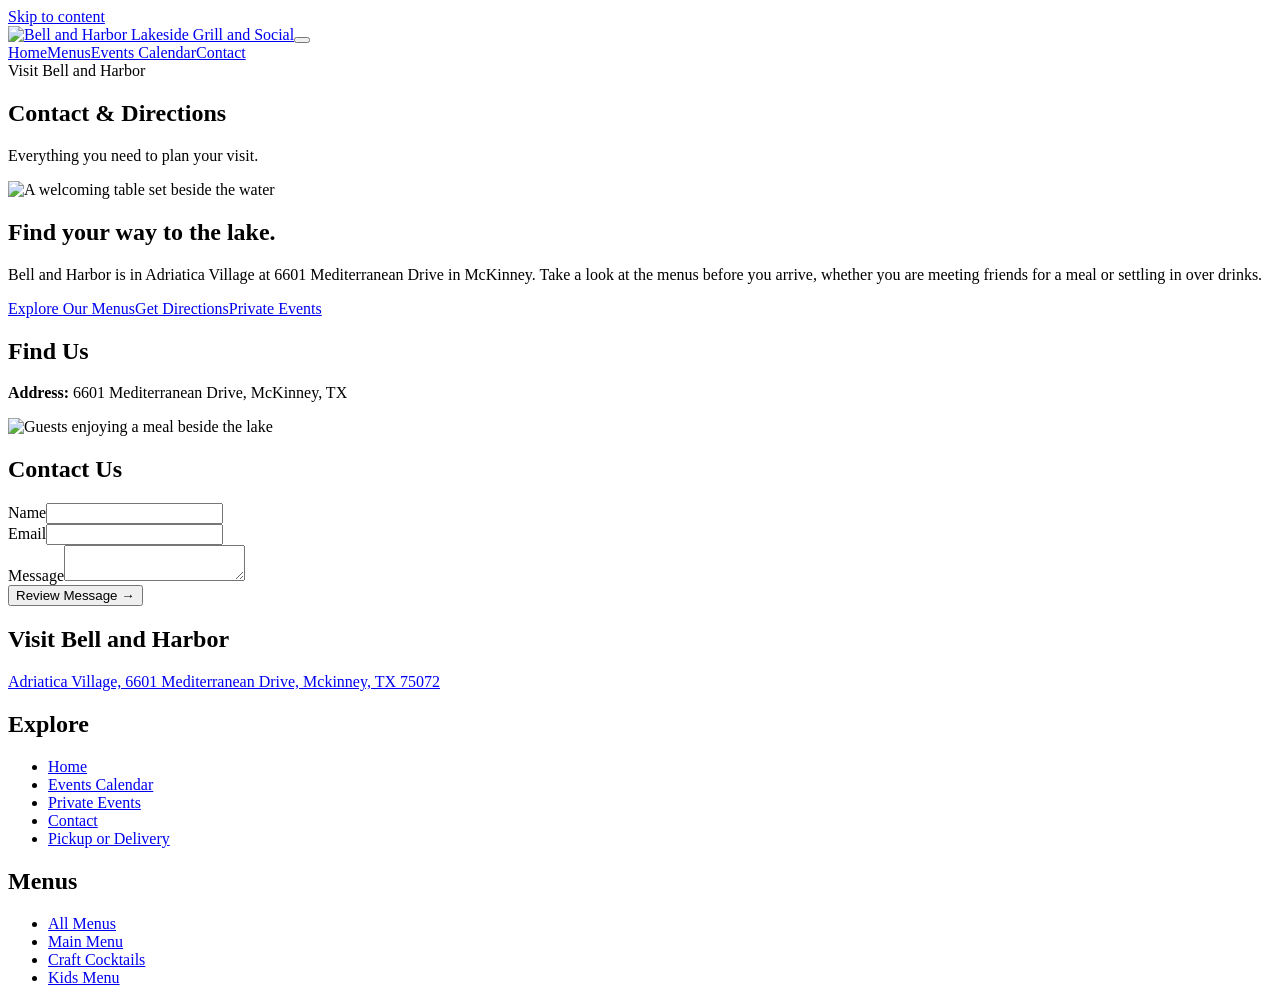
==== commit 39393586: "Retire Weekend Brunch and remove its cards, navigation, footer links and route checks" ====
--- a/contact/index.html
+++ b/contact/index.html
@@ -1 +1 @@
-<!doctype html><html lang="en"><head><meta charset="utf-8"><meta name="viewport" content="width=device-width,initial-scale=1"><meta name="theme-color" content="#002140"><title>Contact & Directions | Bell and Harbor Lakeside Grill and Social</title><meta name="description" content="Restaurant hours, verified address, map and contact details for Bell and Harbor."><link rel="canonical" href="https://jasonsunburstdodge.github.io/Bell-and-Harbor/contact/"><link rel="stylesheet" href="/Bell-and-Harbor/site-style.css?v=20261119-cool-white-blue"><link rel="stylesheet" href="/Bell-and-Harbor/lakeside-home.css?v=20261119-cool-white-blue"><link rel="stylesheet" href="/Bell-and-Harbor/lakeside-inner.css?v=20261119-cool-white-blue"><link rel="stylesheet" href="/Bell-and-Harbor/lakeside-ctas.css?v=20261119-cool-white-blue"><link rel="preconnect" href="https://fonts.googleapis.com"><link rel="preconnect" href="https://fonts.gstatic.com" crossorigin><link rel="icon" type="image/jpeg" href="/Bell-and-Harbor/assets/redesign/brand-bell-harbor.jpg?v=20261118-navy-brand"><link rel="stylesheet" href="/Bell-and-Harbor/lakeside-editorial.css?v=20261119-cool-white-blue"><link rel="stylesheet" href="/Bell-and-Harbor/footer-sitemap.css"></head><body class="lakeside-inner"><a class="skip" href="#main">Skip to content</a><header class="lake-header"><a class="lake-logo" href="/Bell-and-Harbor/" aria-label="Bell and Harbor home"><img src="/Bell-and-Harbor/assets/redesign/brand-bell-harbor.jpg?v=20261118-navy-brand" alt="Bell and Harbor Lakeside Grill and Social" width="180" height="200"></a><button class="lake-menu-toggle" aria-controls="lake-navigation" aria-expanded="false" aria-label="Open navigation" type="button"><span></span><span></span><span></span></button><nav id="lake-navigation" class="lake-navigation" aria-label="Primary navigation"><a href="/Bell-and-Harbor/">Home</a><a href="/Bell-and-Harbor/menus/">Menus</a><a href="/Bell-and-Harbor/events/">Events Calendar</a><a href="/Bell-and-Harbor/contact/" aria-current="page">Contact</a></nav></header><main id="main"><section class="page-hero "><div><div class="hero-text-panel"><div class="eyebrow">Visit Bell and Harbor</div><h1>Contact & Directions</h1><p>Everything you need to plan your visit.</p></div></div><img src="/Bell-and-Harbor/assets/redesign/lakeside-table-setting-open-patio.webp" alt="A welcoming table set beside the water"></section><section class="content"><section class="section"><h2>Find your way to the lake.</h2><p>Bell and Harbor is in Adriatica Village at 6601 Mediterranean Drive in McKinney. Take a look at the menus before you arrive, whether you are meeting friends for a meal or settling in over drinks.</p><div class="buttons"><a class="button" href="/Bell-and-Harbor/menus/">Explore Our Menus</a><a class="button outline" href="https://www.google.com/maps/search/?api=1&amp;query=6601+Mediterranean+Drive+McKinney+TX" target="_blank" rel="noopener noreferrer">Get Directions</a><a class="button outline" href="/Bell-and-Harbor/private-events/">Private Events</a></div></section><div class="split"><div class="panel"><h2>Find Us</h2><p><strong>Address:</strong> 6601 Mediterranean Drive, McKinney, TX</p><img class="editorial-panel-image" src="/Bell-and-Harbor/assets/redesign/hero-lakeside-couple-open-patio.webp" alt="Guests enjoying a meal beside the lake" loading="lazy" width="1536" height="1024"></div><form class="panel" data-preview="contact"><h2>Contact Us</h2><div class="field"><label for="c-name">Name</label><input id="c-name" name="c-name" type="text" required></div><div class="field"><label for="c-email">Email</label><input id="c-email" name="c-email" type="email" required></div><div class="field"><label for="c-message">Message</label><textarea id="c-message" required></textarea></div><button class="button" type="submit">Review Message →</button><div role="status" aria-live="polite"></div></form></div></section></main><footer class="lake-footer bh-sitemap"><div class="bh-sitemap-inner"><div class="bh-sitemap-visit"><h2>Visit Bell and Harbor</h2><a class="bh-sitemap-address" data-map-directions href="https://www.google.com/maps/dir/?api=1&amp;destination=6601%20Mediterranean%20Drive%2C%20McKinney%2C%20TX%2075072">Adriatica Village, 6601 Mediterranean Drive, Mckinney, TX 75072</a></div><nav aria-label="Footer sitemap"><div><h2>Explore</h2><ul><li><a href="/Bell-and-Harbor/">Home</a></li><li><a href="/Bell-and-Harbor/events/">Events Calendar</a></li><li><a href="/Bell-and-Harbor/private-events/">Private Events</a></li><li><a href="/Bell-and-Harbor/contact/">Contact</a></li><li><a href="/Bell-and-Harbor/order/">Pickup or Delivery</a></li></ul></div><div><h2>Menus</h2><ul><li><a href="/Bell-and-Harbor/menus/">All Menus</a></li><li><a href="/Bell-and-Harbor/menus/main/">Main Menu</a></li><li><a href="/Bell-and-Harbor/menus/brunch/">Weekend Brunch</a></li><li><a href="/Bell-and-Harbor/menus/drinks/">Craft Cocktails</a></li><li><a href="/Bell-and-Harbor/menus/kids/">Kids Menu</a></li></ul></div></nav></div></footer><script src="/Bell-and-Harbor/site-app.js?v=20261119-clean-copy" defer></script><script src="/Bell-and-Harbor/lakeside-nav.js" defer></script><script src="/Bell-and-Harbor/visit-directions.js?v=20261119" defer></script></body></html>+<!doctype html><html lang="en"><head><meta charset="utf-8"><meta name="viewport" content="width=device-width,initial-scale=1"><meta name="theme-color" content="#002140"><title>Contact & Directions | Bell and Harbor Lakeside Grill and Social</title><meta name="description" content="Restaurant hours, verified address, map and contact details for Bell and Harbor."><link rel="canonical" href="https://jasonsunburstdodge.github.io/Bell-and-Harbor/contact/"><link rel="stylesheet" href="/Bell-and-Harbor/site-style.css?v=20261119-cool-white-blue"><link rel="stylesheet" href="/Bell-and-Harbor/lakeside-home.css?v=20261119-cool-white-blue"><link rel="stylesheet" href="/Bell-and-Harbor/lakeside-inner.css?v=20261119-cool-white-blue"><link rel="stylesheet" href="/Bell-and-Harbor/lakeside-ctas.css?v=20261119-cool-white-blue"><link rel="preconnect" href="https://fonts.googleapis.com"><link rel="preconnect" href="https://fonts.gstatic.com" crossorigin><link rel="icon" type="image/jpeg" href="/Bell-and-Harbor/assets/redesign/brand-bell-harbor.jpg?v=20261118-navy-brand"><link rel="stylesheet" href="/Bell-and-Harbor/lakeside-editorial.css?v=20261119-cool-white-blue"><link rel="stylesheet" href="/Bell-and-Harbor/footer-sitemap.css"></head><body class="lakeside-inner"><a class="skip" href="#main">Skip to content</a><header class="lake-header"><a class="lake-logo" href="/Bell-and-Harbor/" aria-label="Bell and Harbor home"><img src="/Bell-and-Harbor/assets/redesign/brand-bell-harbor.jpg?v=20261118-navy-brand" alt="Bell and Harbor Lakeside Grill and Social" width="180" height="200"></a><button class="lake-menu-toggle" aria-controls="lake-navigation" aria-expanded="false" aria-label="Open navigation" type="button"><span></span><span></span><span></span></button><nav id="lake-navigation" class="lake-navigation" aria-label="Primary navigation"><a href="/Bell-and-Harbor/">Home</a><a href="/Bell-and-Harbor/menus/">Menus</a><a href="/Bell-and-Harbor/events/">Events Calendar</a><a href="/Bell-and-Harbor/contact/" aria-current="page">Contact</a></nav></header><main id="main"><section class="page-hero "><div><div class="hero-text-panel"><div class="eyebrow">Visit Bell and Harbor</div><h1>Contact & Directions</h1><p>Everything you need to plan your visit.</p></div></div><img src="/Bell-and-Harbor/assets/redesign/lakeside-table-setting-open-patio.webp" alt="A welcoming table set beside the water"></section><section class="content"><section class="section"><h2>Find your way to the lake.</h2><p>Bell and Harbor is in Adriatica Village at 6601 Mediterranean Drive in McKinney. Take a look at the menus before you arrive, whether you are meeting friends for a meal or settling in over drinks.</p><div class="buttons"><a class="button" href="/Bell-and-Harbor/menus/">Explore Our Menus</a><a class="button outline" href="https://www.google.com/maps/search/?api=1&amp;query=6601+Mediterranean+Drive+McKinney+TX" target="_blank" rel="noopener noreferrer">Get Directions</a><a class="button outline" href="/Bell-and-Harbor/private-events/">Private Events</a></div></section><div class="split"><div class="panel"><h2>Find Us</h2><p><strong>Address:</strong> 6601 Mediterranean Drive, McKinney, TX</p><img class="editorial-panel-image" src="/Bell-and-Harbor/assets/redesign/hero-lakeside-couple-open-patio.webp" alt="Guests enjoying a meal beside the lake" loading="lazy" width="1536" height="1024"></div><form class="panel" data-preview="contact"><h2>Contact Us</h2><div class="field"><label for="c-name">Name</label><input id="c-name" name="c-name" type="text" required></div><div class="field"><label for="c-email">Email</label><input id="c-email" name="c-email" type="email" required></div><div class="field"><label for="c-message">Message</label><textarea id="c-message" required></textarea></div><button class="button" type="submit">Review Message →</button><div role="status" aria-live="polite"></div></form></div></section></main><footer class="lake-footer bh-sitemap"><div class="bh-sitemap-inner"><div class="bh-sitemap-visit"><h2>Visit Bell and Harbor</h2><a class="bh-sitemap-address" data-map-directions href="https://www.google.com/maps/dir/?api=1&amp;destination=6601%20Mediterranean%20Drive%2C%20McKinney%2C%20TX%2075072">Adriatica Village, 6601 Mediterranean Drive, Mckinney, TX 75072</a></div><nav aria-label="Footer sitemap"><div><h2>Explore</h2><ul><li><a href="/Bell-and-Harbor/">Home</a></li><li><a href="/Bell-and-Harbor/events/">Events Calendar</a></li><li><a href="/Bell-and-Harbor/private-events/">Private Events</a></li><li><a href="/Bell-and-Harbor/contact/">Contact</a></li><li><a href="/Bell-and-Harbor/order/">Pickup or Delivery</a></li></ul></div><div><h2>Menus</h2><ul><li><a href="/Bell-and-Harbor/menus/">All Menus</a></li><li><a href="/Bell-and-Harbor/menus/main/">Main Menu</a></li><li><a href="/Bell-and-Harbor/menus/drinks/">Craft Cocktails</a></li><li><a href="/Bell-and-Harbor/menus/kids/">Kids Menu</a></li></ul></div></nav></div></footer><script src="/Bell-and-Harbor/site-app.js?v=20261119-clean-copy" defer></script><script src="/Bell-and-Harbor/lakeside-nav.js" defer></script><script src="/Bell-and-Harbor/visit-directions.js?v=20261119" defer></script></body></html>
